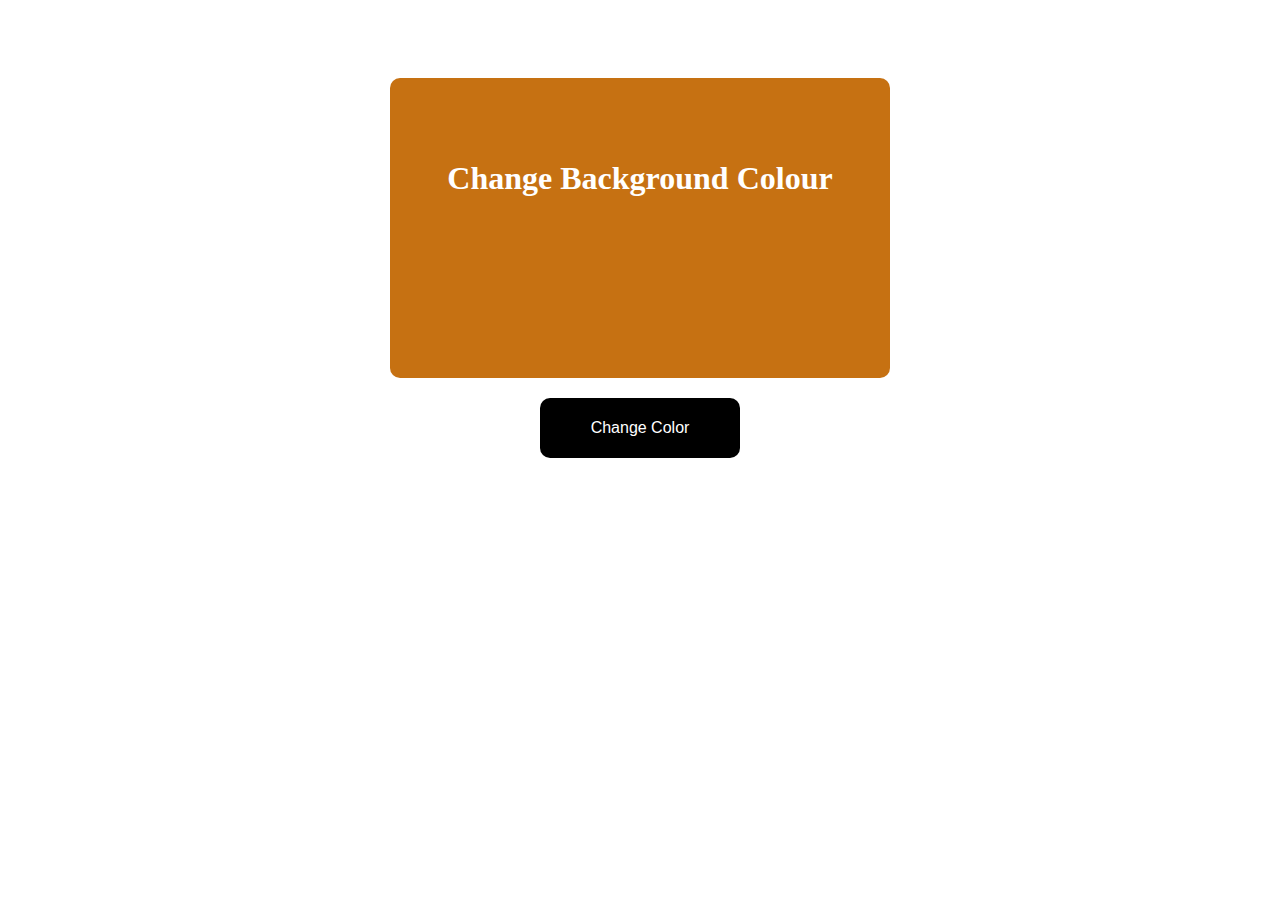
==== practical-05/index.html @ b9c9a9db "updated commit" ====
<!DOCTYPE html>
<html lang="en">
<head>
  <meta charset="UTF-8">
  <meta name="viewport" content="width=device-width, initial-scale=1.0">
  <title>code</title>
  <link rel="stylesheet" href="style.css"/>
</head>


<body>
  <!-- Div that will have its background color changed -->
<div class="senior-div">
  <div class="color-box" id="colorBox">Change Background Colour</div>

  <!-- Button to trigger color change -->
  <button class="button" onclick="changeBackgroundColor()">Change Color</button>
</div>

<script src="script.js"></script>
</body>
</html>
---- practical-05/style.css ----
/* Basic styling for the div */

.senior-div{
  justify-content: center;
  align-items: center;
  text-align: center;
  padding: 50px;

}


.color-box {
    width: 500px;
    height: 300px;
    margin: 20px auto;
    text-align: center;
    line-height: 200px;
    color: white;
    font-size: 2em;
    font-weight: 900;
    border-radius: 10px;
}

.button{
  width: 200px;
  height: 60px;
  font-size: 1em;
  font-weight: 400;
  color: white;
  background-color: black;
  border: none;
  border-radius: 10px;
}
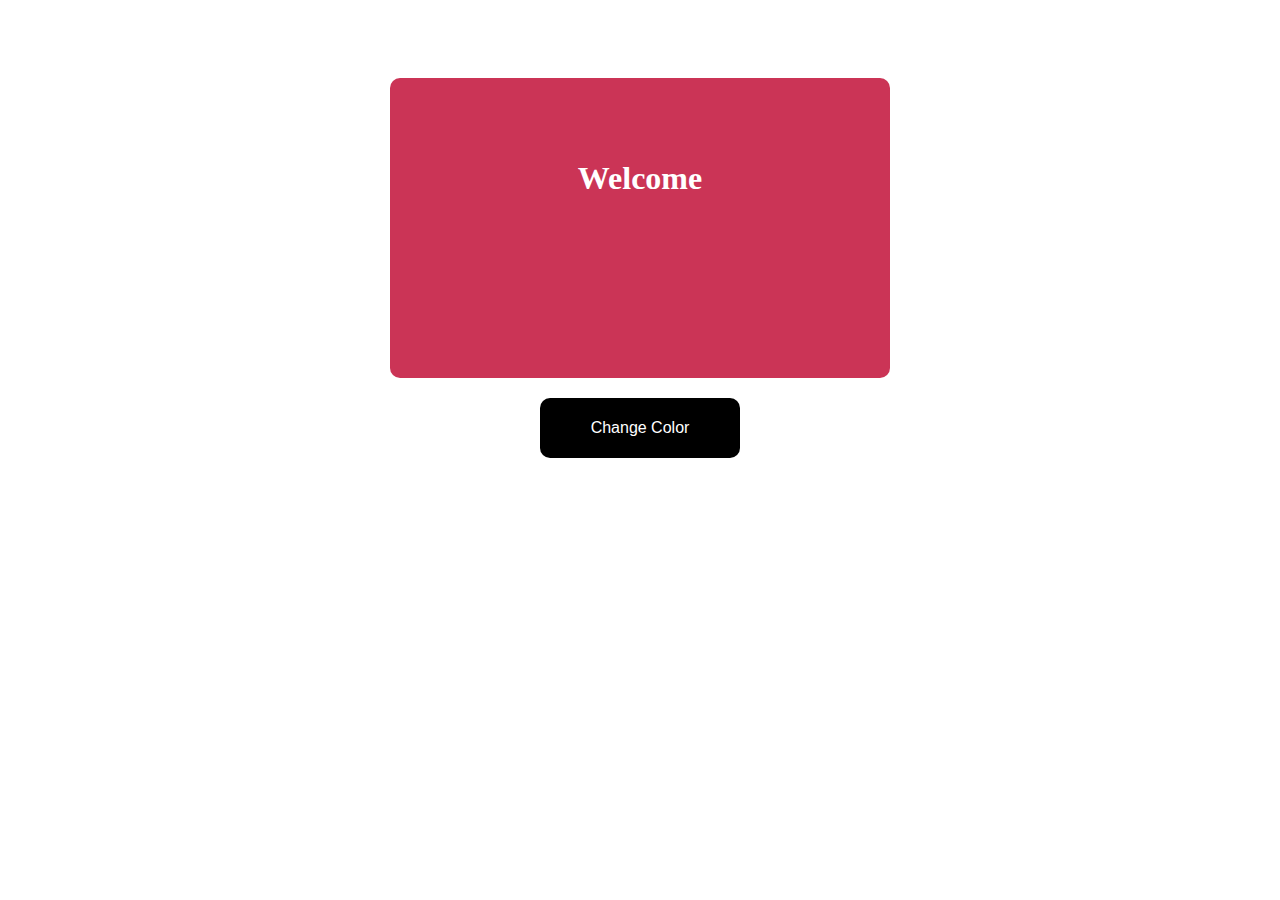
==== commit cb7531dd: "Updated Calculator Code" ====
--- a/practical-05/index.html
+++ b/practical-05/index.html
@@ -9,11 +9,11 @@
 
 
 <body>
-  <!-- Div that will have its background color changed -->
+<!-- Div that will have its background color changed -->
 <div class="senior-div">
-  <div class="color-box" id="colorBox">Change Background Colour</div>
+  <div class="color-box" id="colorBox">Welcome</div>
 
-  <!-- Button to trigger color change -->
+<!-- Button to trigger color change -->
   <button class="button" onclick="changeBackgroundColor()">Change Color</button>
 </div>
 
